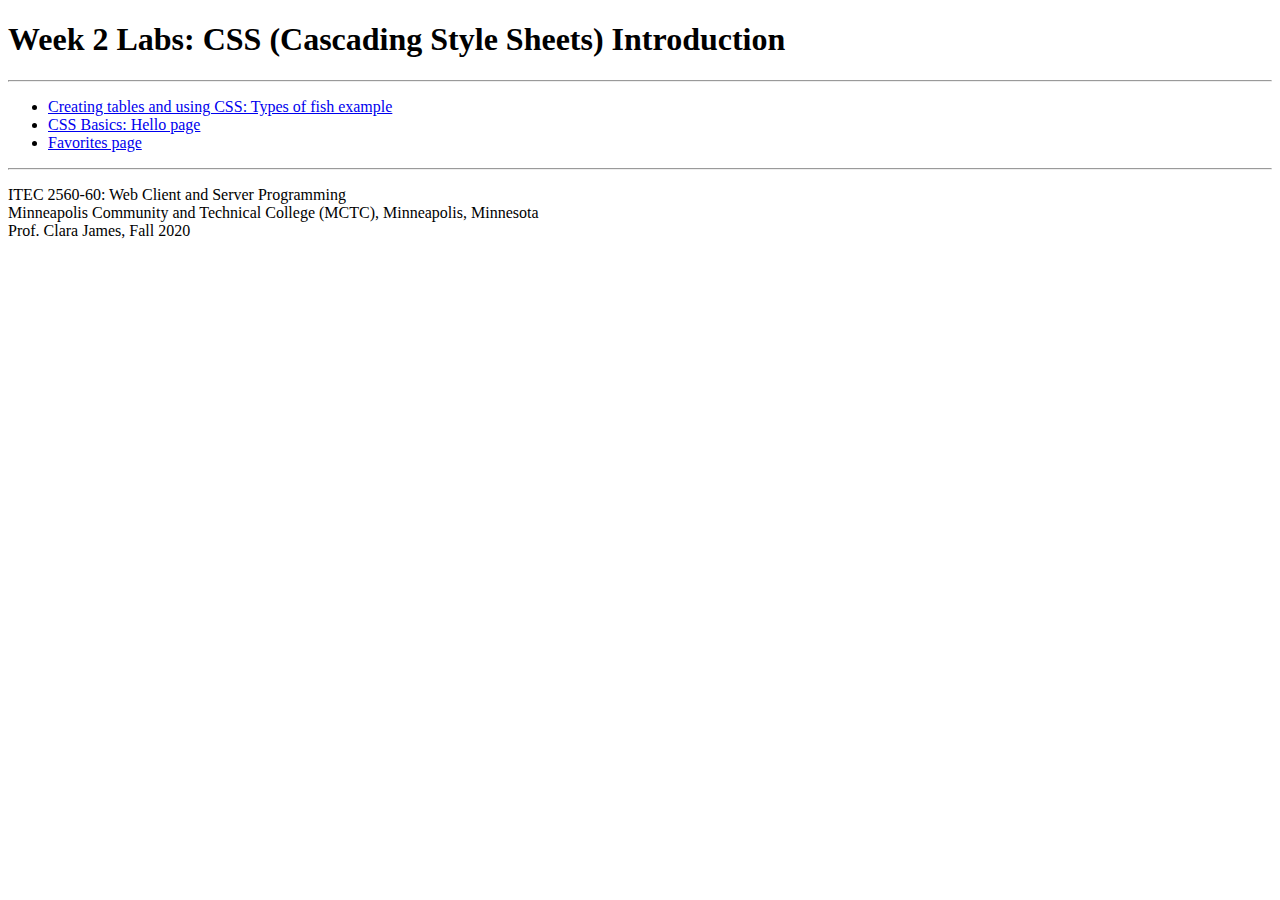
==== index.html @ 1d3a412e "First commit" ====
<!DOCTYPE html>

<html lang="en">

<head>
    <meta charset="UTF-8">
    <title>CSS Introduction</title>
</head>

<body>
    <h1>Week 2 Labs: CSS (Cascading Style Sheets) Introduction</h1>

    <hr>
    
    <ul>
        <li>
            <a href="https://myverdict.github.io/week2-web-programming-css/favorites/favorites.html" 
               target="_blank">Creating tables and using CSS: Types of fish example</a>
        </li>

        <li>
            <a href="https://myverdict.github.io/week2-web-programming-css/hello/hello.html" 
               target="_blank">CSS Basics: Hello page</a>
        </li>

        <li>
            <a href="https://myverdict.github.io/week2-web-programming-css/table/fish.html" 
               target="_blank">Favorites page</a>
        </li>
    </ul>
    
    <hr>
    
    <p>
        ITEC 2560-60: Web Client and Server Programming<br>
        Minneapolis Community and Technical College (MCTC), Minneapolis, Minnesota<br>
        Prof. Clara James, Fall 2020
    </p>
</body>

</html>
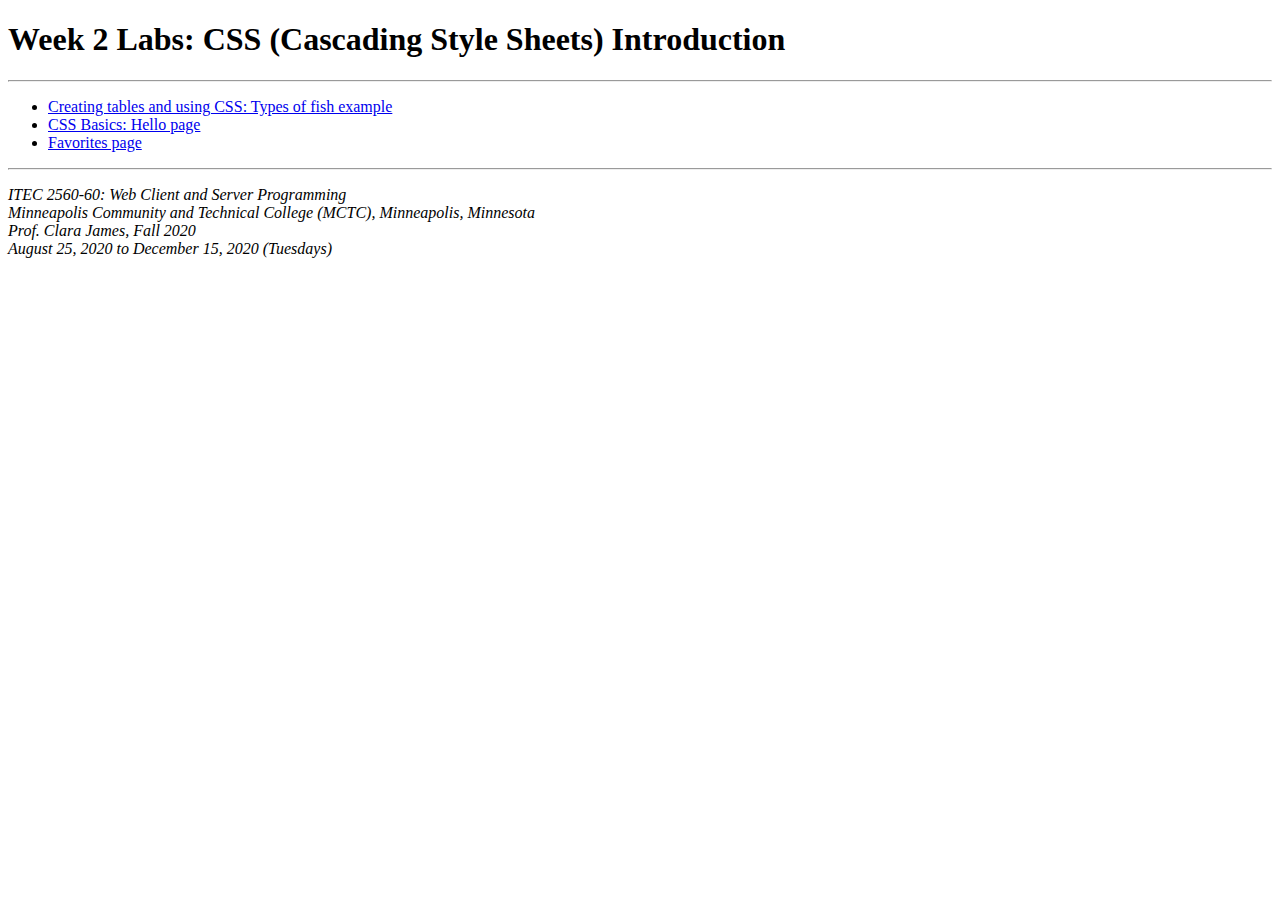
==== commit 3871f1f3: "updated" ====
--- a/index.html
+++ b/index.html
@@ -1,41 +1,57 @@
 <!DOCTYPE html>
 
 <html lang="en">
+  <head>
+    <meta charset="UTF-8" />
+    <title>CSS Introduction</title>
+  </head>
 
-<head>
-    <meta charset="UTF-8">
-    <title>CSS Introduction</title>
-</head>
-
-<body>
+  <body>
     <h1>Week 2 Labs: CSS (Cascading Style Sheets) Introduction</h1>
 
-    <hr>
-    
+    <hr />
+
     <ul>
-        <li>
-            <a href="https://myverdict.github.io/week2-web-programming-css/favorites/favorites.html" 
-               target="_blank">Creating tables and using CSS: Types of fish example</a>
-        </li>
+      <li>
+        <a
+          href="https://myverdict.github.io/week2-web-programming-css/table/fish.html"
+          target="_blank"
+        >
+          Creating tables and using CSS: Types of fish example
+        </a>
+      </li>
 
-        <li>
-            <a href="https://myverdict.github.io/week2-web-programming-css/hello/hello.html" 
-               target="_blank">CSS Basics: Hello page</a>
-        </li>
+      <li>
+        <a
+          href="https://myverdict.github.io/week2-web-programming-css/hello/hello.html"
+          target="_blank"
+        >
+          CSS Basics: Hello page
+        </a>
+      </li>
 
-        <li>
-            <a href="https://myverdict.github.io/week2-web-programming-css/table/fish.html" 
-               target="_blank">Favorites page</a>
-        </li>
+      <li>
+        <a
+          href="https://myverdict.github.io/week2-web-programming-css/favorites/favorites.html"
+          target="_blank"
+        >
+          Favorites page
+        </a>
+      </li>
     </ul>
-    
-    <hr>
-    
+
+    <hr />
+
     <p>
-        ITEC 2560-60: Web Client and Server Programming<br>
-        Minneapolis Community and Technical College (MCTC), Minneapolis, Minnesota<br>
+      <i>
+        ITEC 2560-60: Web Client and Server Programming
+        <br />
+        Minneapolis Community and Technical College (MCTC), Minneapolis, Minnesota
+        <br />
         Prof. Clara James, Fall 2020
+        <br />
+        August 25, 2020 to December 15, 2020 (Tuesdays)
+      </i>
     </p>
-</body>
-
-</html>+  </body>
+</html>
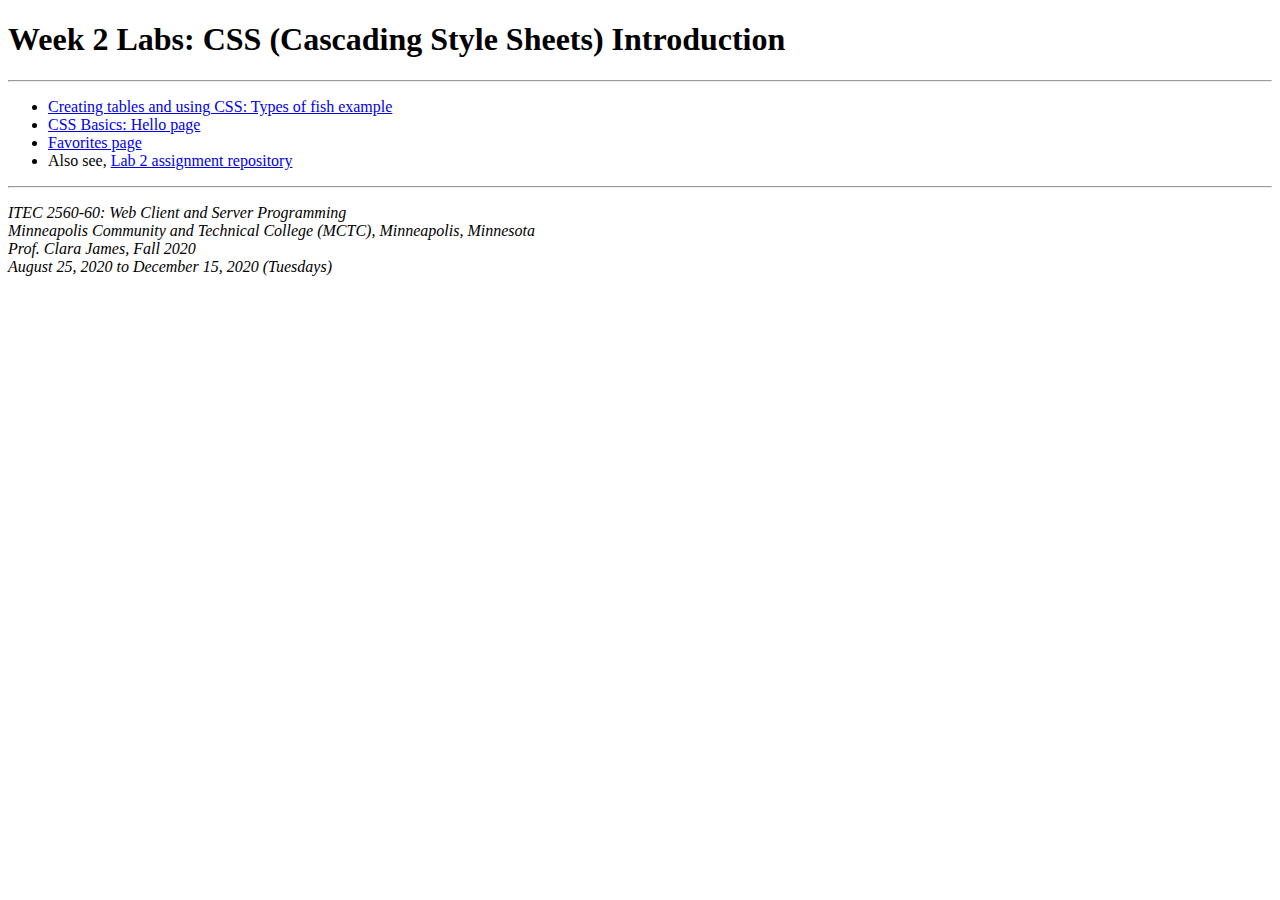
==== commit b36e9b2f: "added link to lab2" ====
--- a/index.html
+++ b/index.html
@@ -38,6 +38,13 @@
           Favorites page
         </a>
       </li>
+
+      <li>
+        Also see,
+        <a href="https://github.com/myverdict/ITEC-lab2-assignment">
+          Lab 2 assignment repository
+        </a>
+      </li>
     </ul>
 
     <hr />
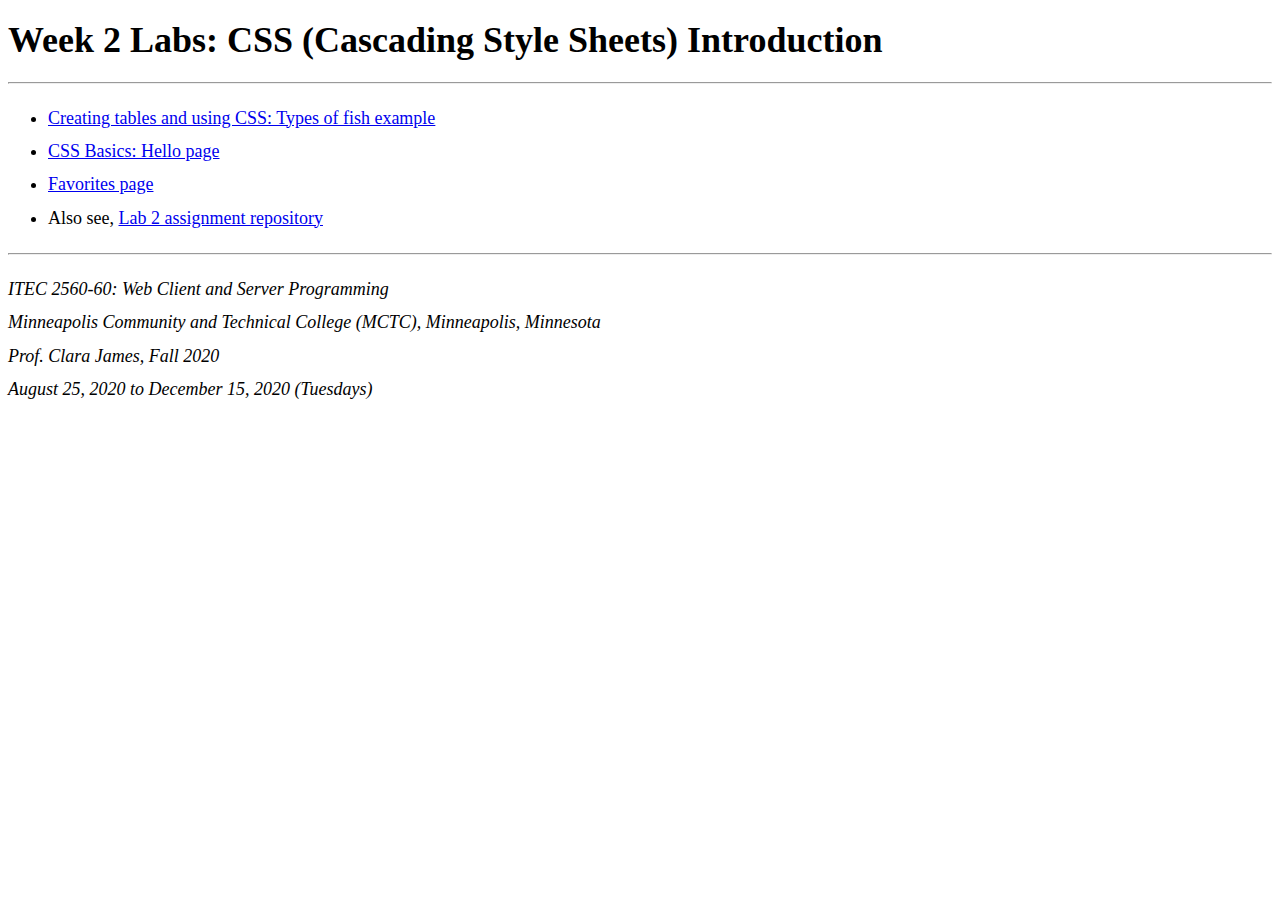
==== commit 1acd668d: "added spacing in index" ====
--- a/index.html
+++ b/index.html
@@ -4,6 +4,13 @@
   <head>
     <meta charset="UTF-8" />
     <title>CSS Introduction</title>
+
+    <style>
+      body {
+        line-height: 25pt;
+        font-size: large;
+      }
+    </style>
   </head>
 
   <body>
